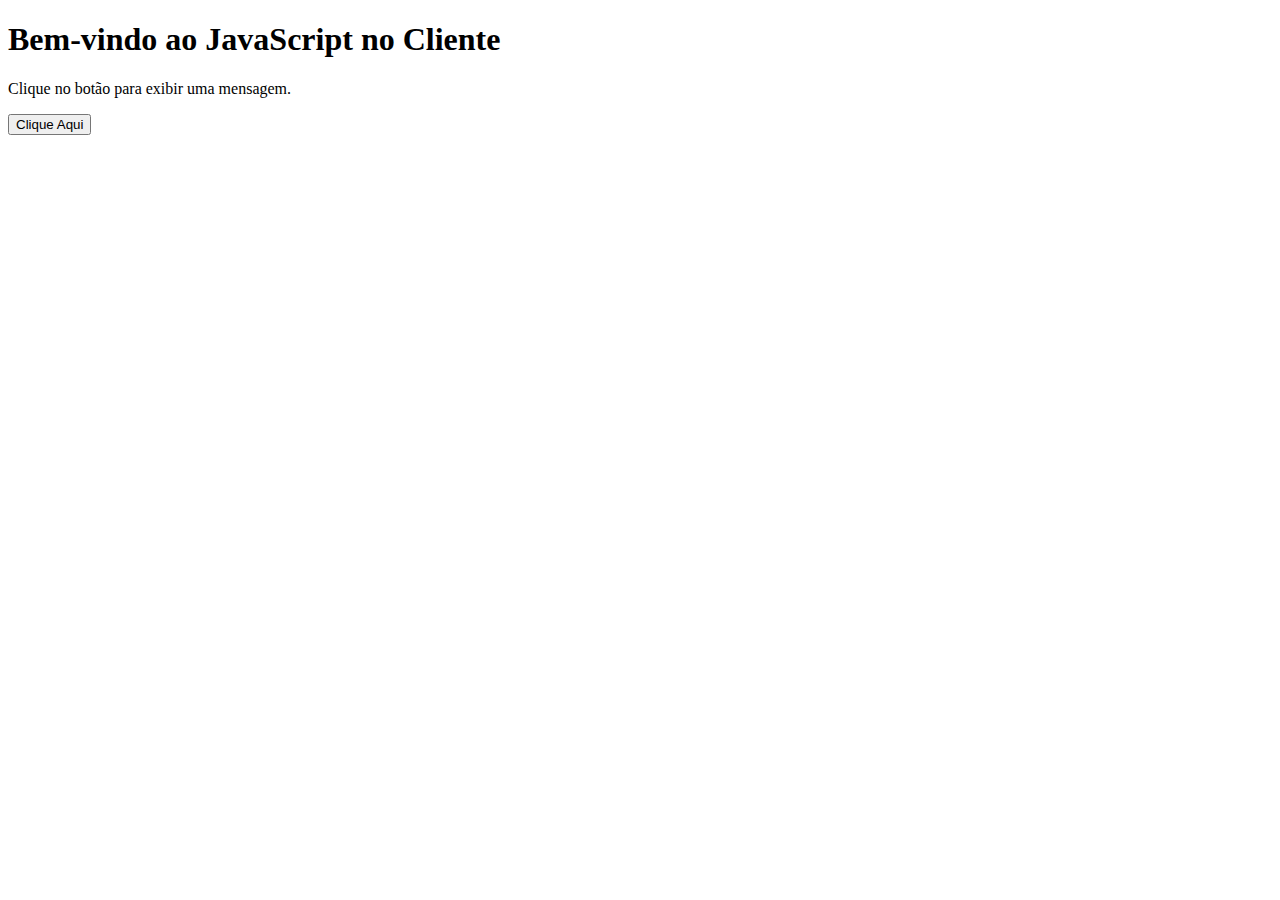
==== projeto_init/index.html @ 3c33694f "Create index.html" ====
<!DOCTYPE html>
<html lang="pt-BR">
<head>
    <meta charset="UTF-8">
    <title>Exemplo com JavaScript no Lado do Cliente</title>
    <!-- Link para o arquivo CSS externo -->
    <link rel="stylesheet" href="estilos.css">
    <!-- Link para o arquivo JavaScript externo -->
    <script src="script.js"></script>
</head>
<body>
    <!-- Título principal da página -->
    <h1>Bem-vindo ao JavaScript no Cliente</h1>

    <!-- Parágrafo onde a mensagem será exibida -->
    <p id="mensagem">Clique no botão para exibir uma mensagem.</p>

    <!-- Botão que aciona o evento de clique -->
    <button id="botao">Clique Aqui</button>
</body>
</html>
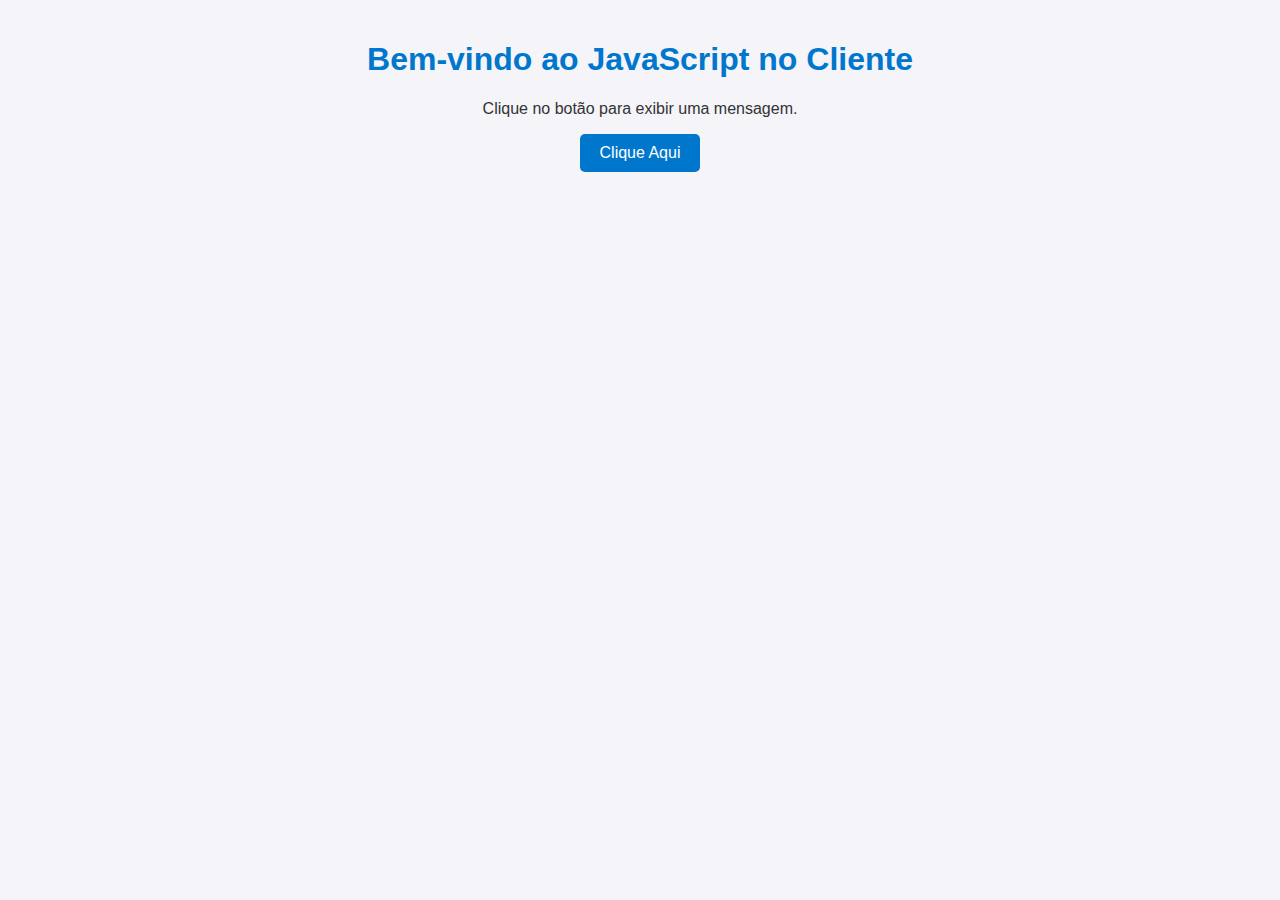
==== commit 9d076b95: "Update index.html" ====
--- a/projeto_init/index.html
+++ b/projeto_init/index.html
@@ -6,7 +6,7 @@
     <!-- Link para o arquivo CSS externo -->
     <link rel="stylesheet" href="estilos.css">
     <!-- Link para o arquivo JavaScript externo -->
-    <script src="script.js"></script>
+    <script src="scripts.js" defer></script>
 </head>
 <body>
     <!-- Título principal da página -->
--- a/projeto_init/estilos.css
+++ b/projeto_init/estilos.css
@@ -0,0 +1,30 @@
+/* Estilo básico da página */
+body {
+    font-family: Arial, sans-serif;
+    background-color: #f4f4f9;
+    color: #333;
+    margin: 0;
+    padding: 20px;
+    text-align: center;
+}
+
+/* Estilo do título */
+h1 {
+    color: #0077cc;
+}
+
+/* Estilo do botão */
+#botao {
+    padding: 10px 20px;
+    font-size: 16px;
+    background-color: #0077cc;
+    color: white;
+    border: none;
+    border-radius: 5px;
+    cursor: pointer;
+}
+
+/* Estilo para o botão ao passar o mouse (hover) */
+#botao:hover {
+    background-color: #005fa3;
+}
